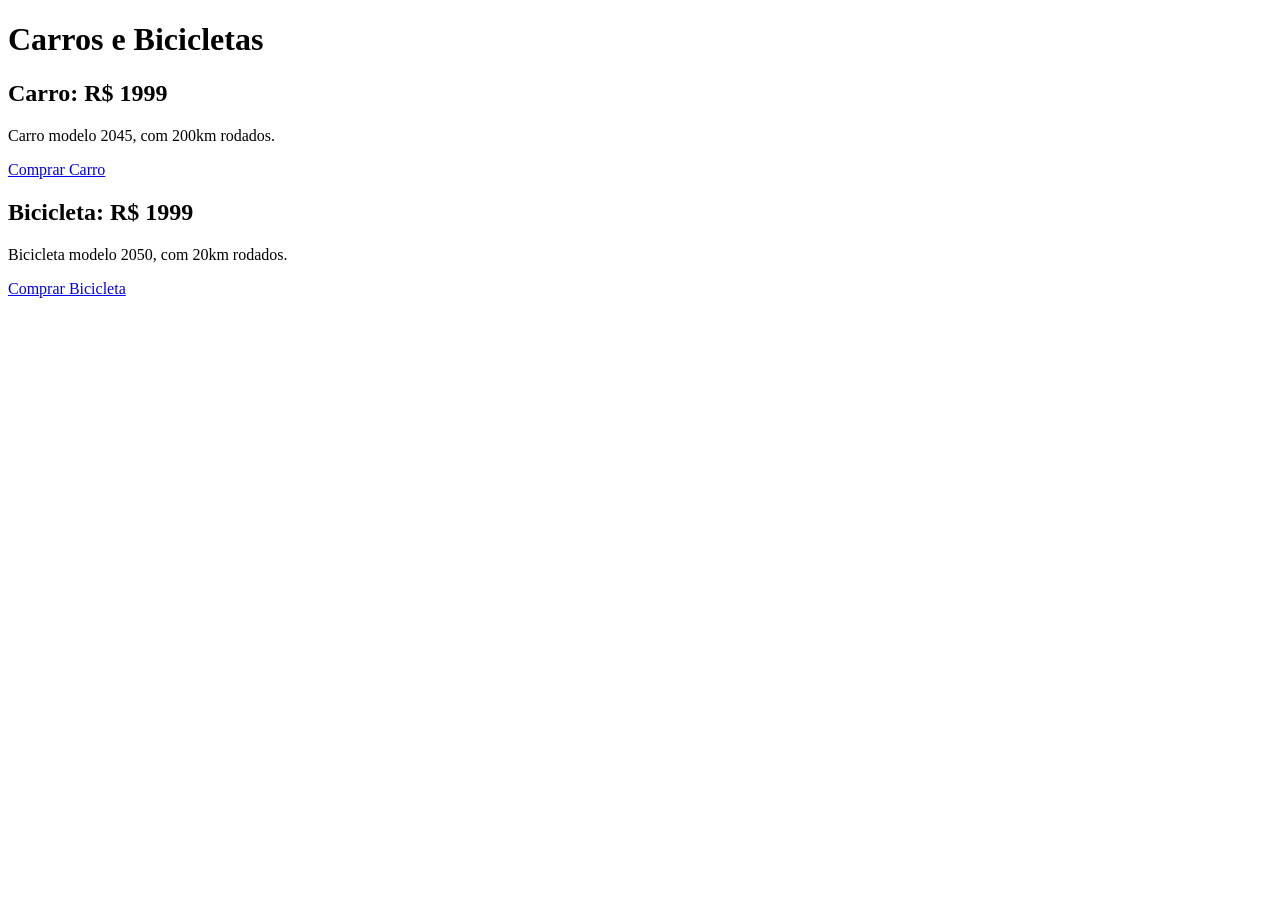
==== index.html @ 84e5976a "commit inicial" ====
<!DOCTYPE html>
<html lang="en">

<head>
  <meta charset="UTF-8">
  <meta name="viewport" content="width=device-width, initial-scale=1.0">
  <link rel="preconnect" href="https://fonts.googleapis.com">
  <link rel="preconnect" href="https://fonts.gstatic.com" crossorigin>
  <link href="https://fonts.googleapis.com/css2?family=Geist+Mono:wght@100..900&family=Monsieur+La+Doulaise&family=Montserrat:ital,wght@0,100..900;1,100..900&display=swap" rel="stylesheet">
  <link rel="stylesheet" href="/index.css">
  <link rel="preconnect" href="https://fonts.googleapis.com">
  <link rel="preconnect" href="https://fonts.gstatic.com" crossorigin>
  



  <title>Document</title>
</head>

<body>

  <h1>Carros e Bicicletas </h1>
  <div>
    <h2>Carro: <span>R$ 1999</span></h2>
    <p>Carro modelo <span>2045</span>, com <span>200km</span> rodados.</p>
    <butaton> <a href="/">Comprar Carro</a>

  </div>

  <div>
    <h2>Bicicleta: <span>R$ 1999</span></h2>
    <p>Bicicleta modelo <span>2050</span>, com <span>20km</span> rodados.</p>
    <a  href="ativcssPosicionamento.html">Comprar Bicicleta </a>

  </div>


</body>

</html>
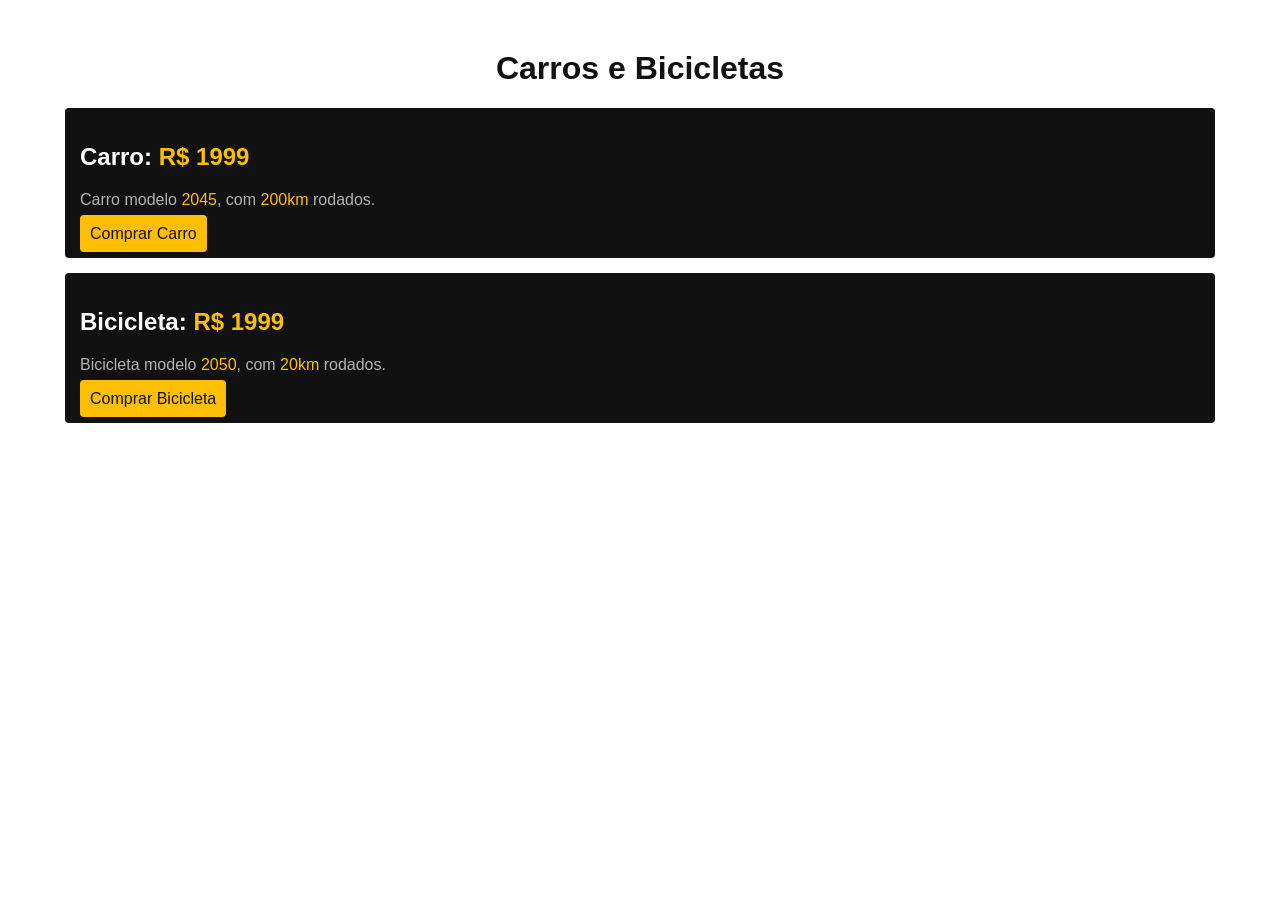
==== commit d49b60f0: "alteração do link css" ====
--- a/index.html
+++ b/index.html
@@ -7,7 +7,7 @@
   <link rel="preconnect" href="https://fonts.googleapis.com">
   <link rel="preconnect" href="https://fonts.gstatic.com" crossorigin>
   <link href="https://fonts.googleapis.com/css2?family=Geist+Mono:wght@100..900&family=Monsieur+La+Doulaise&family=Montserrat:ital,wght@0,100..900;1,100..900&display=swap" rel="stylesheet">
-  <link rel="stylesheet" href="/index.css">
+  <link rel="stylesheet" href="/css/index.css">
   <link rel="preconnect" href="https://fonts.googleapis.com">
   <link rel="preconnect" href="https://fonts.gstatic.com" crossorigin>
   
--- a/css/index.css
+++ b/css/index.css
@@ -0,0 +1,35 @@
+body {
+  font-family: "Geist Mono", sans-serif;
+  margin: 50px;
+  border: 0;
+  padding: 0;
+}
+
+h1 {
+  text-align: center;
+  color: #111;
+}
+
+div {
+  background-color: #111;
+  background-size: cover;
+  color: #b2b2b2;
+  border-radius: 4px;
+  margin: 15px;
+  padding: 15px;
+}
+h2 {
+  color: white;
+}
+
+span {
+  color: #febe01;
+}
+
+a {
+  padding: 10px;
+  border-radius: 4px;
+  background-color: #febe01;
+  color: #111;
+  text-decoration: none;
+}
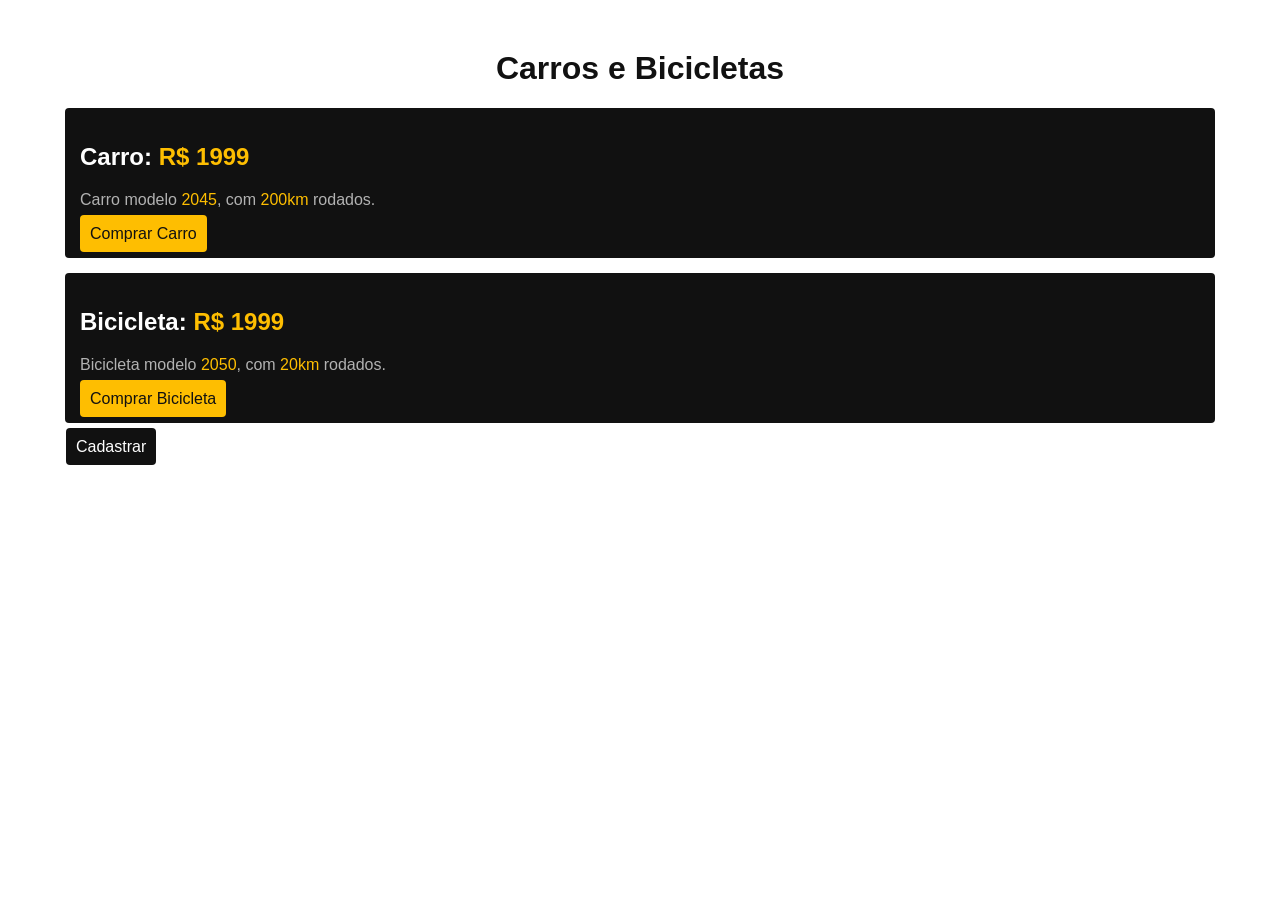
==== commit e58040f5: "inclusao dos formularios" ====
--- a/index.html
+++ b/index.html
@@ -21,19 +21,23 @@
 
   <h1>Carros e Bicicletas </h1>
   <div>
+  <section> 
     <h2>Carro: <span>R$ 1999</span></h2>
     <p>Carro modelo <span>2045</span>, com <span>200km</span> rodados.</p>
     <butaton> <a href="/">Comprar Carro</a>
 
-  </div>
+ </section>
 
-  <div>
+  <section>
     <h2>Bicicleta: <span>R$ 1999</span></h2>
     <p>Bicicleta modelo <span>2050</span>, com <span>20km</span> rodados.</p>
     <a  href="ativcssPosicionamento.html">Comprar Bicicleta </a>
 
+    
+  </section>
+
+  <a class="button" href="/atvformularios.html"> Cadastrar</a>
   </div>
-
 
 </body>
 
--- a/css/index.css
+++ b/css/index.css
@@ -10,7 +10,7 @@
   color: #111;
 }
 
-div {
+section {
   background-color: #111;
   background-size: cover;
   color: #b2b2b2;
@@ -33,3 +33,13 @@
   color: #111;
   text-decoration: none;
 }
+
+.button {
+  margin: 2rem 1rem ;
+  color: #fff;
+  background-color: #111;
+  text-decoration: none;
+
+
+
+}
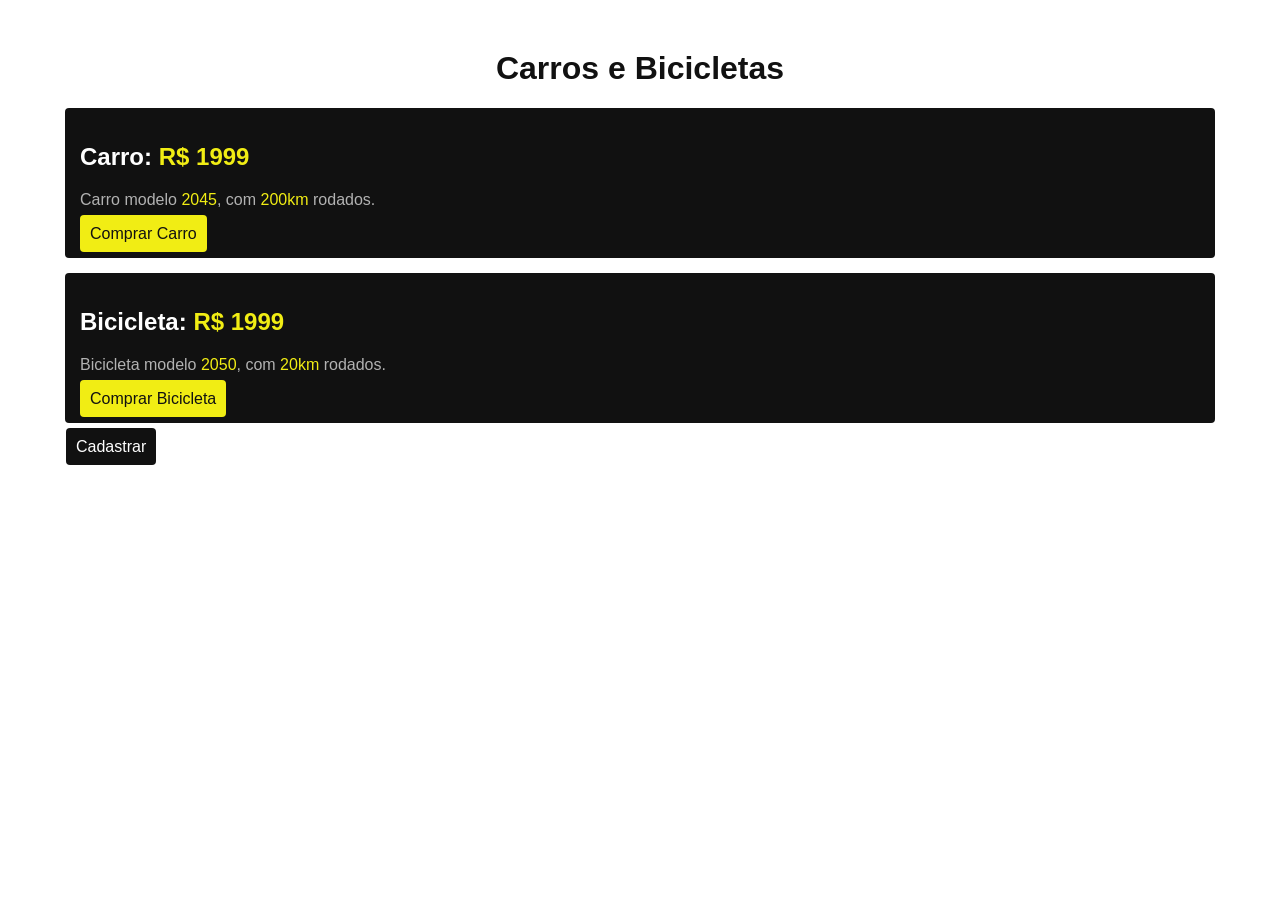
==== commit 0ceefd0b: "alteração para temas DARK ou LIGHT" ====
--- a/index.html
+++ b/index.html
@@ -10,7 +10,7 @@
   <link rel="stylesheet" href="/css/index.css">
   <link rel="preconnect" href="https://fonts.googleapis.com">
   <link rel="preconnect" href="https://fonts.gstatic.com" crossorigin>
-  
+
 
 
 
@@ -21,22 +21,22 @@
 
   <h1>Carros e Bicicletas </h1>
   <div>
-  <section> 
-    <h2>Carro: <span>R$ 1999</span></h2>
-    <p>Carro modelo <span>2045</span>, com <span>200km</span> rodados.</p>
-    <butaton> <a href="/">Comprar Carro</a>
+    <section>
+      <h2>Carro: <span>R$ 1999</span></h2>
+      <p>Carro modelo <span>2045</span>, com <span>200km</span> rodados.</p>
+      <butaton> <a href="/">Comprar Carro</a>
 
- </section>
+    </section>
 
-  <section>
-    <h2>Bicicleta: <span>R$ 1999</span></h2>
-    <p>Bicicleta modelo <span>2050</span>, com <span>20km</span> rodados.</p>
-    <a  href="ativcssPosicionamento.html">Comprar Bicicleta </a>
+    <section>
+      <h2>Bicicleta: <span>R$ 1999</span></h2>
+      <p>Bicicleta modelo <span>2050</span>, com <span>20km</span> rodados.</p>
+      <a href="ativcssPosicionamento.html">Comprar Bicicleta </a>
 
-    
-  </section>
 
-  <a class="button" href="/atvformularios.html"> Cadastrar</a>
+    </section>
+
+    <a class="button" href="/atvformularios.html"> Cadastrar</a>
   </div>
 
 </body>
--- a/css/index.css
+++ b/css/index.css
@@ -1,45 +1,62 @@
+@media (prefers-color-scheme: light) {
+  :root {
+    --cor-primaria: #111;
+    --cor-secundaria: white;
+    --cor-letra-primaria: white;
+    --cor-letra-secundaria: #b2b2b2;
+    --cor-botao-primario: #f1ed14;
+  }
+}
+
+@media (prefers-color-scheme: dark) {
+  :root {
+    --cor-primaria: white;
+    --cor-secundaria: black;
+    --cor-letra-primaria: black;
+    --cor-letra-secundaria: blue;
+    --cor-botao-primario: #6f5509;
+  }
+}
 body {
   font-family: "Geist Mono", sans-serif;
   margin: 50px;
   border: 0;
   padding: 0;
+  background-color: var(--cor-secundaria);
 }
 
 h1 {
   text-align: center;
-  color: #111;
+  color: var(--cor-primaria);
 }
 
 section {
-  background-color: #111;
+  background-color: var(--cor-primaria);
   background-size: cover;
-  color: #b2b2b2;
+  color: var(--cor-letra-secundaria);
   border-radius: 4px;
   margin: 15px;
   padding: 15px;
 }
 h2 {
-  color: white;
+  color: var(--cor-letra-primaria);
 }
 
 span {
-  color: #febe01;
+  color: var(--cor-botao-primario);
 }
 
 a {
   padding: 10px;
   border-radius: 4px;
-  background-color: #febe01;
-  color: #111;
+  background-color: var(--cor-botao-primario);
+  color: var(--cor-primaria);
   text-decoration: none;
 }
 
 .button {
-  margin: 2rem 1rem ;
-  color: #fff;
-  background-color: #111;
+  margin: 2rem 1rem;
+  color: var(--cor-letra-primaria);
+  background-color: var(--cor-primaria);
   text-decoration: none;
-
-
-
-}+}
